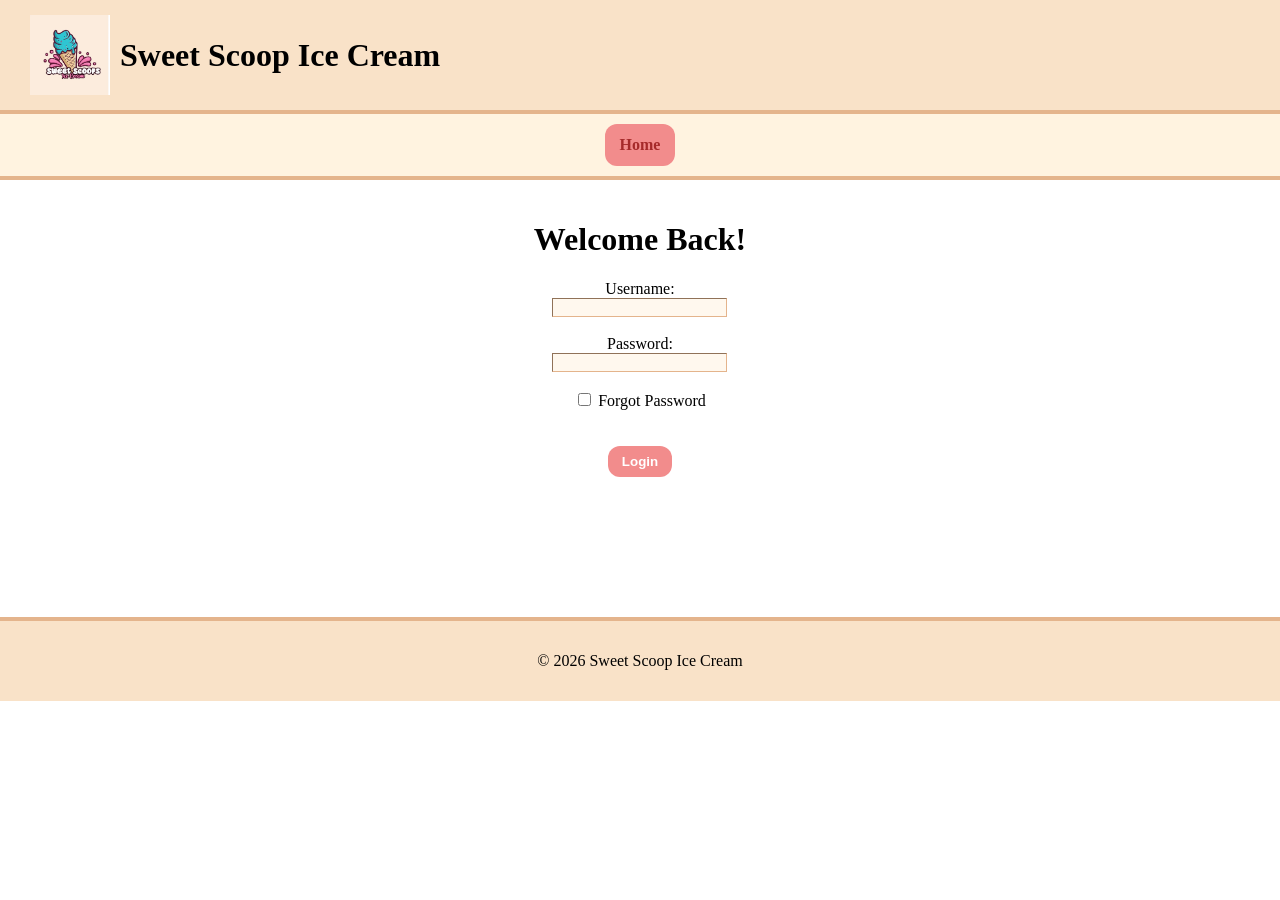
==== login.html @ 26a38eac "initial commit" ====
<!DOCTYPE html>
<html>
    <head>
        <link href="styles.css" rel="stylesheet">
        <title>
            Sweet Scoop Ice Cream
        </title>
    </head>
    <body>
        <header class="main-header">
            <img src="logo.jpeg" alt="Sweet Scoop Ice Cream Logo" class="logo">
            <h1>Sweet Scoop Ice Cream</h1>
        </header>
        <div class="navbar">
            <a href="index.html">Home</a>
        </div>
        <main class="login-main">
            <form>
                <h1>Welcome Back!</h1>
                <label for="username">Username:</label>
                <br>
                <input type="text" id="username" name="username" class="input-style">
                <br>
                <br>
                <label for="password">Password:</label>
                <br>
                <input type="text" id="password" name="password" class="input-style">
                <br>
                <br>
                <input type="checkbox" id="forgot-password" name="forgot-password">
                <label for="forgot-password">Forgot Password</label>
                <br>
                <br>
                <br>
                <button type="submit" class="button-style">Login</button>
            </form>

        </main>
        <footer class="main-footer">
            <p>© 2026 Sweet Scoop Ice Cream</p>
        </footer>
     </body>
</html>
---- styles.css ----
.main-header{
    width: 100%;
    background-color: #f9e2c8;
    display: flex;
    gap: 10px;
    flex-direction: row;
    padding: 15px 30px;
    align-items:center;
    border-bottom: 4px solid #e4b48c;
    
}

.logo{
    width: 80px;
    height: auto;
    margin-left: 30px;
}

.main-header h1{
    font-size: 24;
    margin: 0;
}
body{
    padding: 0px;
    margin: 0px;
    display: flex;
    flex-direction: column;
    align-items: center; 
}

.navbar{
    width:100%;
    display: flex;
    background-color: #fff3e0;
    border-bottom: 4px solid #e4b48c;
    padding: 10px;
    align-items: center;
    justify-content: center;
    gap: 10px;
}

.navbar a{
    color: brown;
    text-decoration: none;
    background-color: #f28c8c;
    font-weight: bold;
    margin-left: 10px;
    margin-right: 10px;
    padding: 12px 15px;
    border-radius: 12px
    
}

.home-main{
    display: flex;
    flex-direction: column;
    align-items: center;   
    max-width: 1100px;
    margin: 0 auto;

}

.home-main section{
    background-color: #fff8ee;
    border-radius: 25px;
    text-align: center;
    padding: 25px;
    margin: 40px ;
    box-shadow:0 6px 18px rgba(0, 0, 0, 0.1);
}

.login-main{
    display: flex;
    flex-direction: column;
    align-items: center;
    max-width: 1100px;
    padding: 20px;
}

.login-main form{
    text-align: center;
    margin-bottom: 70px;
}

.input-style{
    background-color: #fff8ee;
    border-color: #e4b48c;
    border-width: 1px;
}

.button-style{
    background-color: #f28c8c;
    border-radius: 12px;
    padding: 8px 14px; 
    border: 0px;
    color: white;
    font-weight: bold; 
    text-decoration: none;
}

.button-style:hover{
    cursor: pointer;
}

.menu-main{
    display: flex;
    flex-direction: column;
    align-items: center;   
    margin: 0 auto;

}

.menu-section{
    background-color: #fff8ee;
    border-radius: 25px;
    padding: 25px;
    margin: 20px 0;
    box-shadow:0 6px 18px rgba(0, 0, 0, 0.1);
    width: 1100px; 
    display: flex;
    flex-direction: column;
    align-items: center;
}

.ice-cream-grid{
    display: flex;
    flex-direction: row;
    flex-wrap: wrap;
   
}

.ice-cream-tiles{
    background-color: #ffffff;
    border: 20px;
    padding: 15px;
    margin: 15px;
    box-shadow:0 6px 18px rgba(0, 0, 0, 0.1);
    text-align: center;
    border-radius: 25px;
    max-width: 300px;

}

.ice-cream-tiles img{
    border-radius: 15px;
    height: auto;
    width: 60%;
}

.select-style{
    background-color: #fff8ee;
    border-radius: 10px;
    padding: 6px 10px;
    border: 1px solid #e4b48c;
    text-align: center;
}

.season-special-tiles{
    background-color: #ffffff;
    border: 20px;
    padding: 15px;
    margin: 15px;
    box-shadow:0 6px 18px rgba(0, 0, 0, 0.1);
    text-align: center;
    border-radius: 25px;
    max-width: 175px;
}

.season-special-tiles img{
    border-radius: 15px;
    height: auto;
    width: 80%;
}

.main-footer{
    width: 100%;
    background-color: #f9e2c8;
    text-align: center;
    padding: 15px;
    border-top: 4px solid #e4b48c;
    margin-top: 50px;
}

.add-button{
    background-color: #f28c8c;
    color: white;
    font-weight: bold;
    border-radius: 12px;
    padding: 8px 14px;
    border: 0px;
}

.remove-button{
    background-color: #c94c4c;
    color: white;
    font-weight: bold;
    border-radius: 12px;
    padding: 8px 14px;
    border: 0px
}

.add-button:hover{
    cursor: pointer;
}

.remove-button:hover{
    cursor: pointer;
}


.customize-main {
    display: flex;
    flex-direction: column;
    align-items: center;
    max-width: 1100px;
    padding: 20px;
    margin: 0 auto;
    text-align: center;
}

.banner-img {
    width: 300px;
    height: auto;
    margin-bottom: 20px;
}

.summary-main {
    display: flex;
    flex-direction: column;
    align-items: center;
    max-width: 1100px;
    padding: 20px;
    margin: 0 auto;
}

.order-table {
    border: 1px solid black;
    border-collapse: collapse;
    background-color: #fff8ee;
    width: 300px;
    margin-top: 20px;
}

.summary-actions {
    text-align: center;
    margin-top: 20px;
    margin-bottom: 40px;
}

.order-table th, .order-table td {
    border: 1px solid black;
    padding: 10px 15px;
    text-align: left;
}
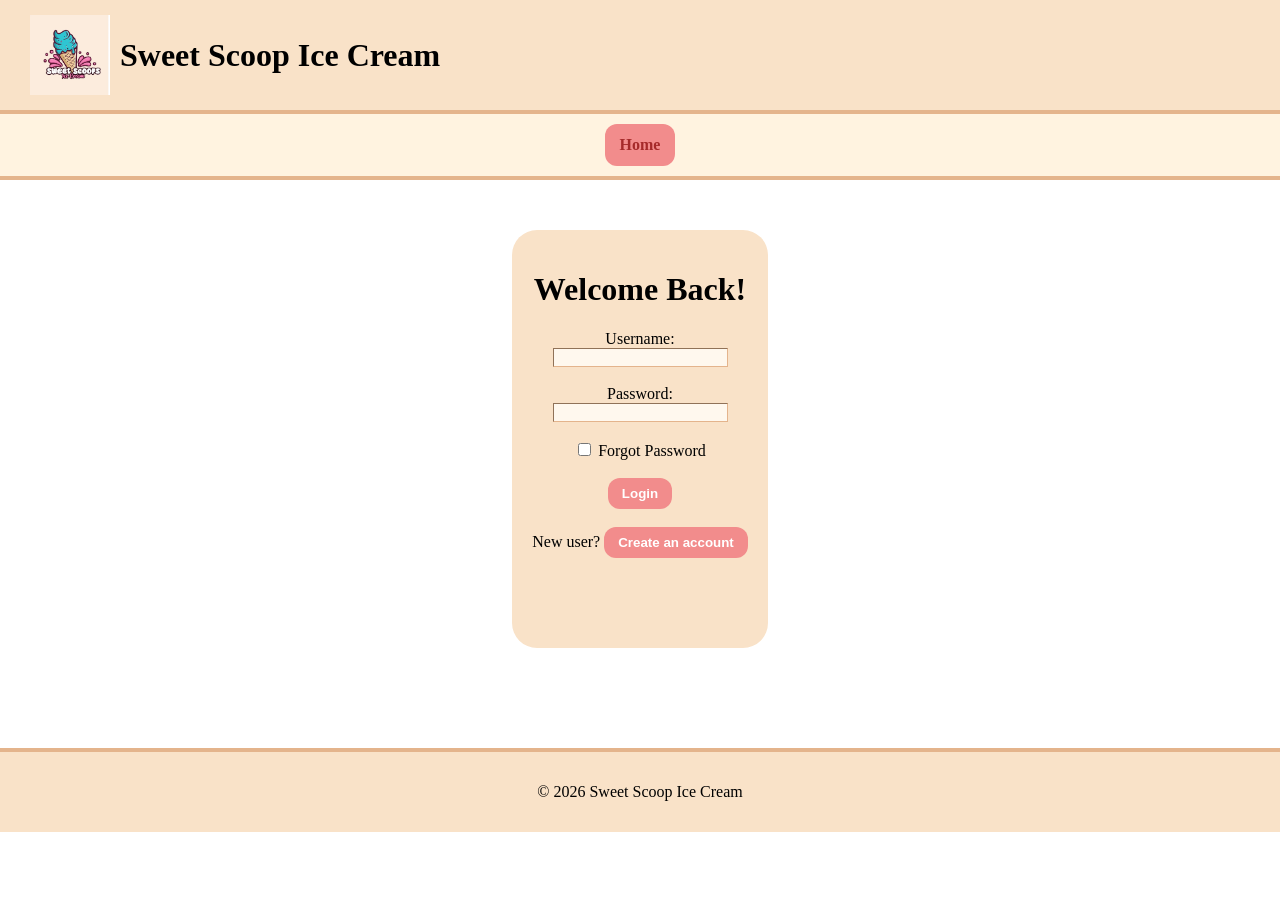
==== commit c2479256: "finished login page functionality" ====
--- a/login.html
+++ b/login.html
@@ -14,7 +14,7 @@
         <div class="navbar">
             <a href="index.html">Home</a>
         </div>
-        <main class="login-main">
+        <main class="login-main" id="form-login">
             <form>
                 <h1>Welcome Back!</h1>
                 <label for="username">Username:</label>
@@ -31,8 +31,11 @@
                 <label for="forgot-password">Forgot Password</label>
                 <br>
                 <br>
+                <button type="button" id="login-button" class="button-style">Login</button>
                 <br>
-                <button type="submit" class="button-style">Login</button>
+                <br>
+                <label for="signup-button">New user?</label>
+                <button type="button" id="signup-button" class="button-style">Create an account</button>
             </form>
 
         </main>
@@ -40,4 +43,5 @@
             <p>© 2026 Sweet Scoop Ice Cream</p>
         </footer>
      </body>
+     <script src="login_page.js"></script>
 </html>
--- a/styles.css
+++ b/styles.css
@@ -76,6 +76,9 @@
     align-items: center;
     max-width: 1100px;
     padding: 20px;
+    margin: 50px;
+    background-color: #f9e2c8;
+    border-radius: 25px;
 }
 
 .login-main form{
@@ -254,7 +257,22 @@
     text-align: left;
 }
 
-
-
-
-
+.success-message{
+    padding: 8px 14px;
+    background-color: rgb(14, 245, 14);
+    text-align: center; 
+    margin: 10px;
+    border-radius: 15px;
+
+}
+
+.error-message{
+    padding: 8px 14px;
+    background-color: rgb(249, 45, 45);
+    text-align: center; 
+    margin: 10px;
+    border-radius: 15px;
+}
+
+
+
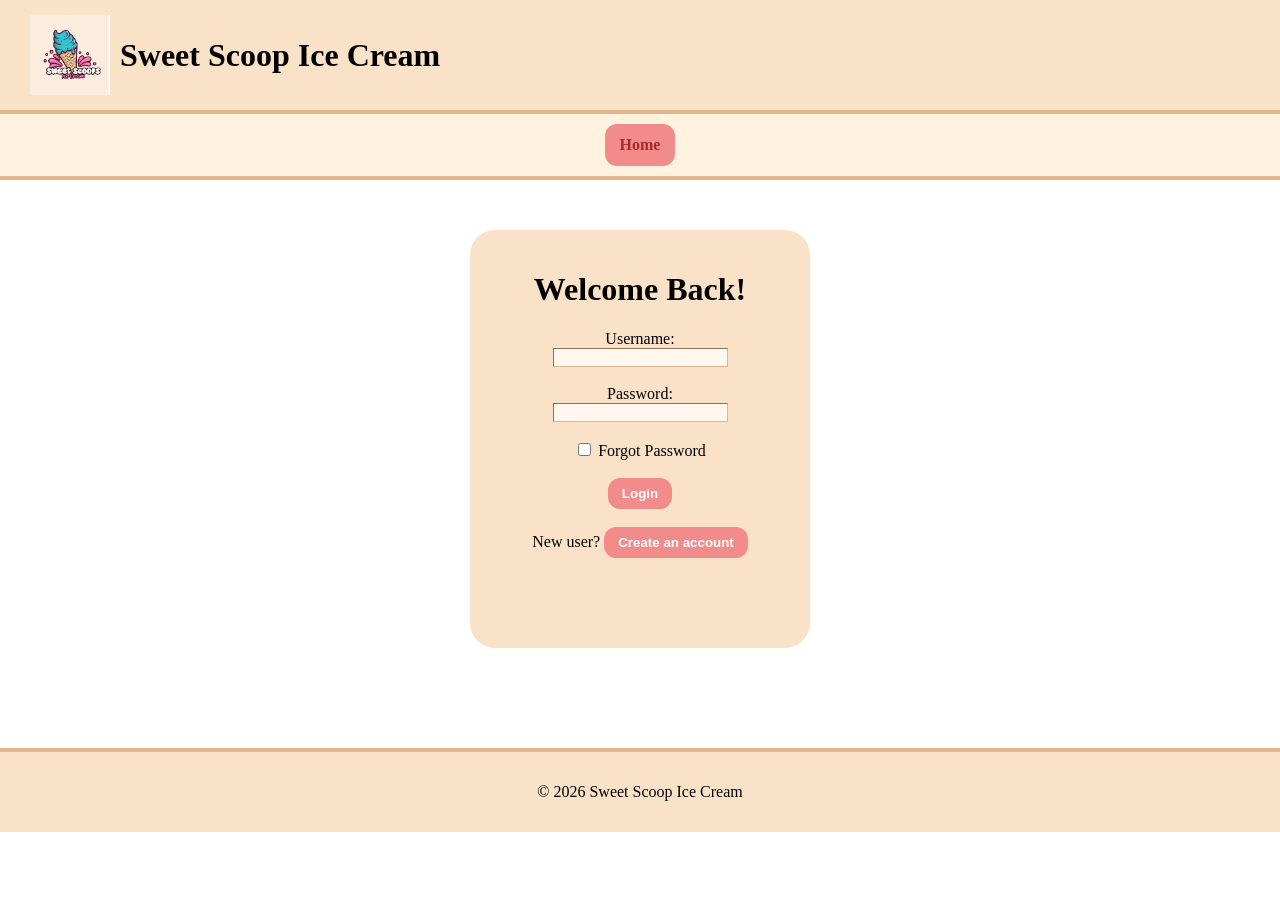
==== commit 39e84813: "finished signup functionality" ====
--- a/login.html
+++ b/login.html
@@ -43,5 +43,5 @@
             <p>© 2026 Sweet Scoop Ice Cream</p>
         </footer>
      </body>
-     <script src="login_page.js"></script>
+     <script src="login_script.js"></script>
 </html>
--- a/styles.css
+++ b/styles.css
@@ -84,6 +84,7 @@
 .login-main form{
     text-align: center;
     margin-bottom: 70px;
+    width: 300px;
 }
 
 .input-style{
@@ -259,20 +260,31 @@
 
 .success-message{
     padding: 8px 14px;
-    background-color: rgb(14, 245, 14);
+    background-color: rgb(14, 245, 14, 0.4);
+    color: rgb(1, 83, 1);
     text-align: center; 
     margin: 10px;
     border-radius: 15px;
-
 }
 
 .error-message{
     padding: 8px 14px;
-    background-color: rgb(249, 45, 45);
+    background-color: rgba(255, 0, 0, 0.4);
+    color: rgb(114, 2, 2)
     text-align: center; 
     margin: 10px;
     border-radius: 15px;
 }
 
-
-
+.sign-up-button{
+    background-color: #4CAF50;
+    padding: 10px;
+    border-radius: 5px;
+    opacity: 0.5;
+}
+
+.sign-up-button:hover{
+    cursor: pointer;
+    background-color: #45A049;
+    opacity: 1.0;
+}
